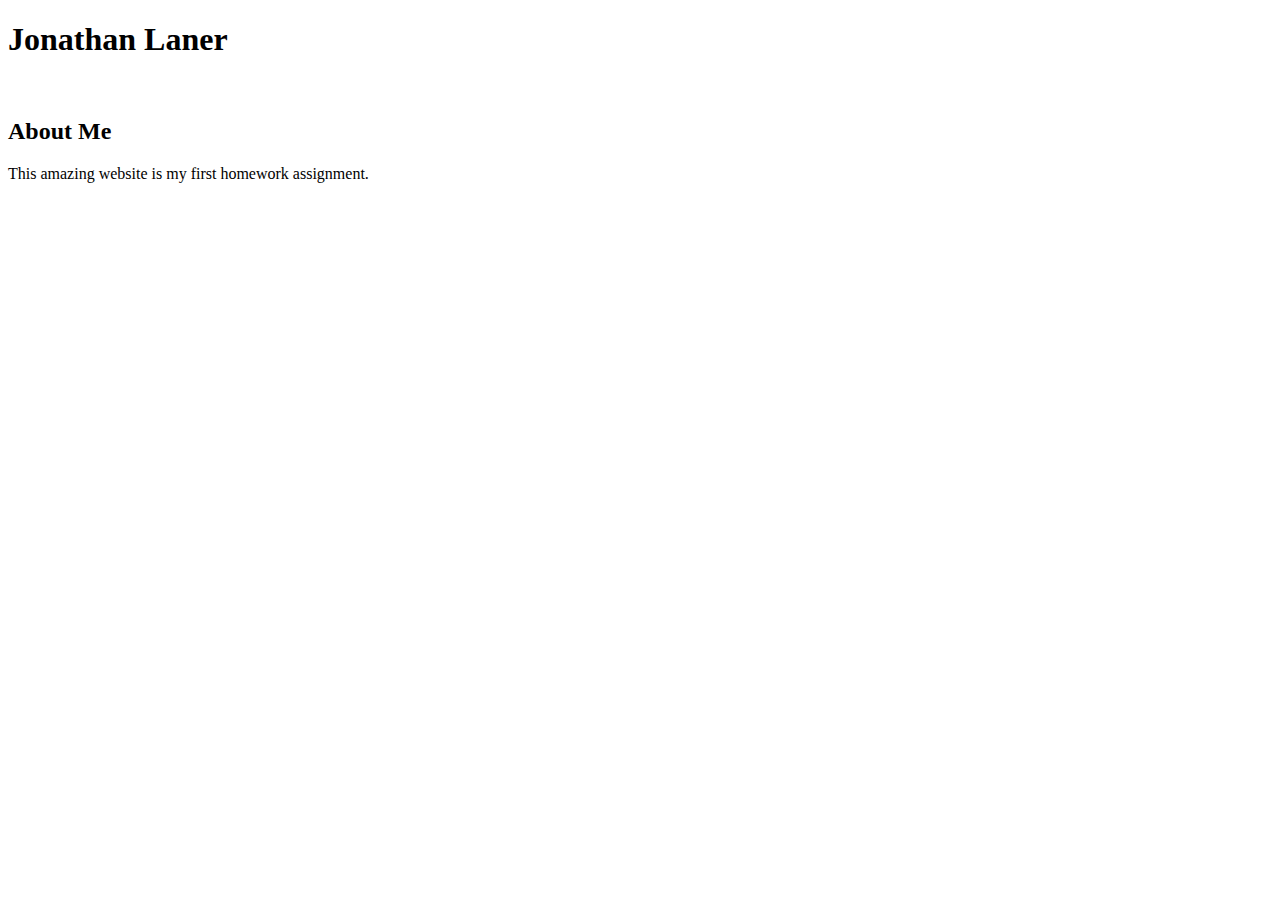
==== contact.html @ 023bb3b1 "second commit" ====
<!-- MyFirstHTML.html -->
<!DOCTYPE html>
<html>

<head>
  <meta charset="UTF-8">
  <title>My First Page</title>
</head>

<body>

  <!-- Header -->
  <h1>Jonathan Laner</h1>
  <br>

  <h2>About Me</h2>
  <p> This amazing website is my first homework assignment.</p>

  
</body>

</html>
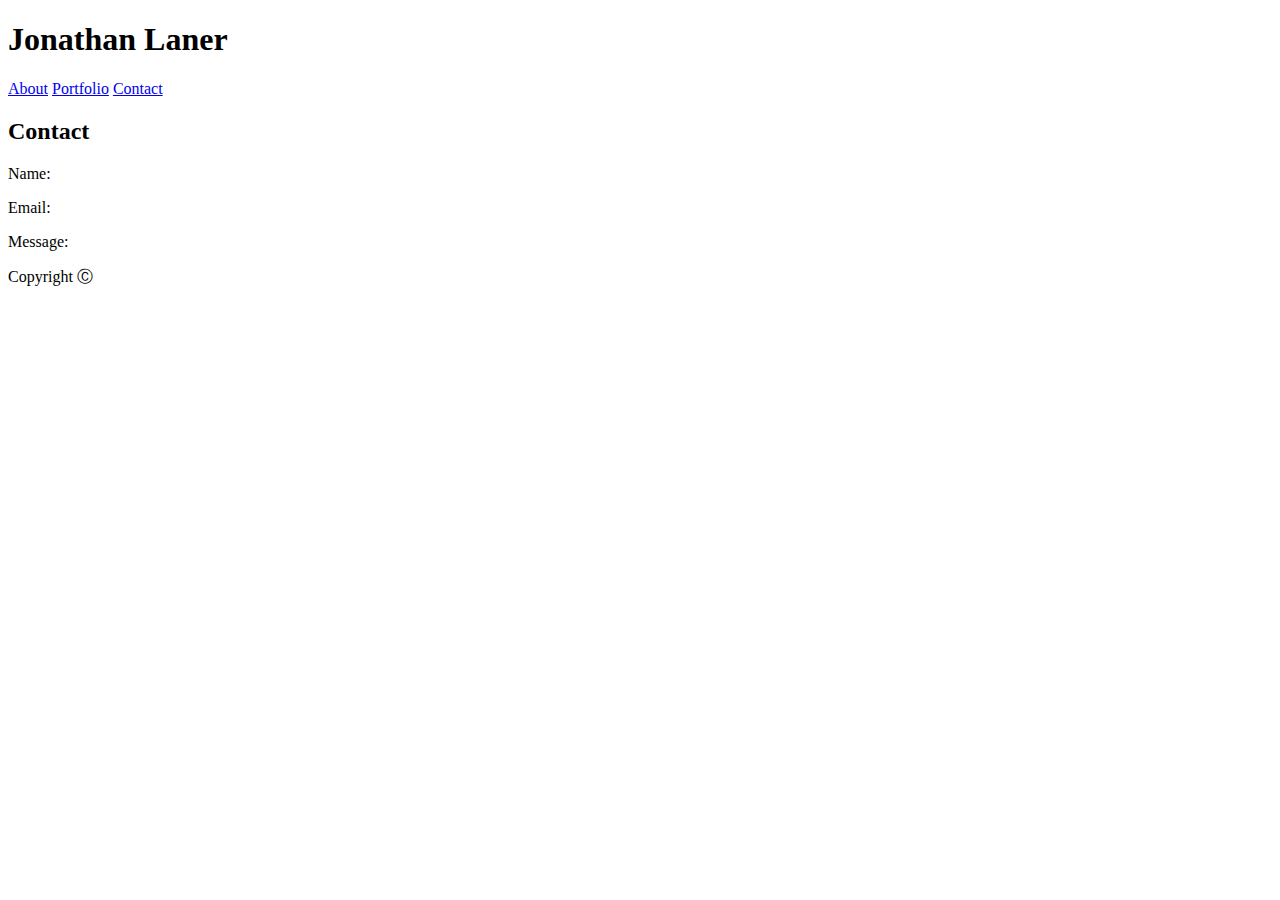
==== commit a15070fc: "filled in html sheets" ====
--- a/contact.html
+++ b/contact.html
@@ -9,14 +9,38 @@
 
 <body>
 
-  <!-- Header -->
-  <h1>Jonathan Laner</h1>
-  <br>
+  <header>
+  <H1 class="Name">
+      Jonathan Laner
+  </H1>
+  <a href="https://www.linkToAboutPage">About</a>
+  <a href="https://www.linkToPortfolioPage">Portfolio</a>
+  <a href="https://www.linkToContactPage">Contact</a>
+</header> 
 
-  <h2>About Me</h2>
-  <p> This amazing website is my first homework assignment.</p>
-
+<div class="container">
+  <H2 class="contact">
+    Contact
+  </H2>
+<p>
+  Name:
+</p>
+<!-- Text Input Box -->
+<p>
+  Email:
+<!-- Email Input Box   -->
+</p>
+<p>
+  Message:
+  <!-- Message Input Box   -->
+  </p>
+  <!-- Submit Button -->
+</div>
   
 </body>
 
+<footer>
+  Copyright &#9400;    
+</footer>
+
 </html>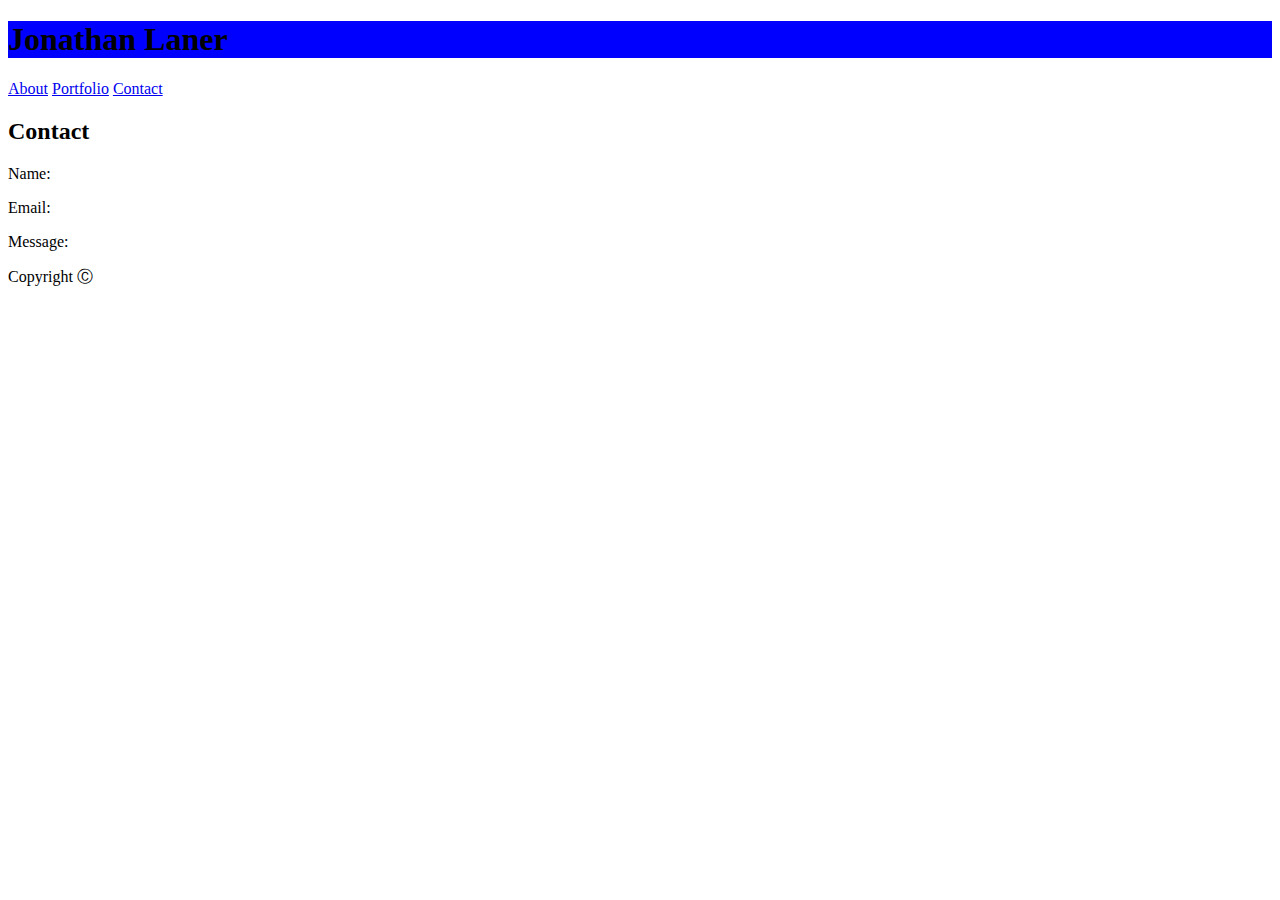
==== commit 7525ad47: "updated links in nav, added jpeg images, corrected link to css" ====
--- a/contact.html
+++ b/contact.html
@@ -5,18 +5,21 @@
 <head>
   <meta charset="UTF-8">
   <title>My First Page</title>
+  <link rel="stylesheet" type="text/css" href="./assets/css/style.css">
 </head>
 
 <body>
 
   <header>
-  <H1 class="Name">
+    <H1 class="Name">
       Jonathan Laner
-  </H1>
-  <a href="https://www.linkToAboutPage">About</a>
-  <a href="https://www.linkToPortfolioPage">Portfolio</a>
-  <a href="https://www.linkToContactPage">Contact</a>
-</header> 
+    </H1>
+    <nav>
+      <a href="index.html">About</a>
+      <a href="portfolio.html">Portfolio</a>
+      <a href="contact.html">Contact</a>
+    </nav>
+  </header> 
 
 <div class="container">
   <H2 class="contact">
--- a/assets/css/style.css
+++ b/assets/css/style.css
@@ -0,0 +1,33 @@
+/* Colors _Pro-tip: Use the [Eye Dropper](https://chrome.google.com/webstore/detail/eye-dropper/hmdcmlfkchdmnmnmheododdhjedfccka) Chrome extension to find the colors used on web pages._
+   * Teal color (used for headings and backgrounds): `#4aaaa5`
+   * Regular font color (used for paragraphs and all text besides the headings): `#777777`
+   * Main header background color: `#ffffff`
+   * Main header border color: `#cccccc`
+   * Footer background color: `#666666`
+   * Main content background color: `#ffffff`
+   * Main content border color: `#dddddd`
+
+2. Fonts:
+   * For heading fonts use `font-family: 'Georgia', Times, Times New Roman, serif;`.
+   * For all other fonts use `'Arial', 'Helvetica Neue', Helvetica, sans-serif;`.
+
+3. Profile Image Found on `index.html`:
+   * Use a picture of yourself. 
+   * If you don't have a picture, you can grab a placeholder image from [LoremPixel](http://lorempixel.com/). Save the images to your `images` folder.
+
+4. Portfolio Images:
+   * Placeholder images can be found at [LoremPixel](http://lorempixel.com/). 
+   * Save the images to your `images` folder.
+
+5. Background Images:
+   * The background pattern used was found on [Subtle Patterns](https://subtlepatterns.com/). You can browse through that site and find whichever pattern you like.
+
+6. Dimensions:
+   * The entire content and the main section content area is `960px` wide.
+   * Pro-tip: Use the [Page Ruler](https://chrome.google.com/webstore/detail/page-ruler/jlpkojjdgbllmedoapgfodplfhcbnbpn/related?hl=en) extension to measure the size of elements.
+
+   ![Recommended Dimensions](Images/Recommended-Dimensions.png) */
+
+ .Name {
+     background: blue;
+ }